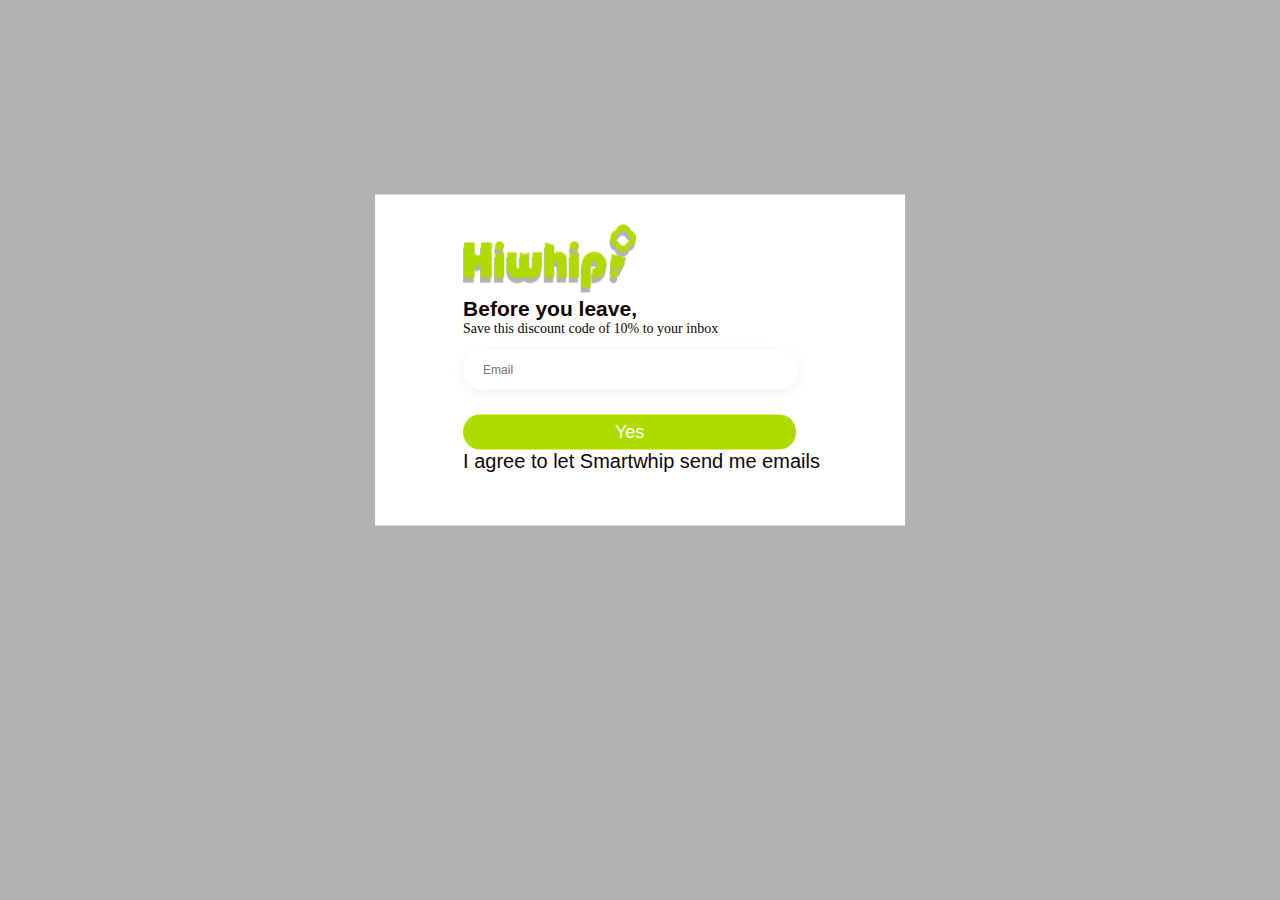
==== src/BeforeYleave/index.html @ 89c45a6f "增加弹窗" ====
<!DOCTYPE html>
<html lang="en">
<head>
  <meta charset="UTF-8">
  <meta http-equiv="X-UA-Compatible" content="IE=edge">
  <meta name="viewport" content="width=device-width, initial-scale=1.0">
  <title>Document</title>
  <link rel="stylesheet" href="./index.css">
</head>

<body>
  <div class="tipsBox">
    <div class="containers">
      <div class="mailImg">
        <img src="../images/ht/logo-green@2x.png" alt="">
      </div>
      <div class="col-12 col-sm-12 title">
        Before you leave,
      </div>
      <div class="col-12 col-sm-12 context">
        Save this discount code of 10% to your inbox
      </div>
      <div class="mailInput col-12 col-sm-12">
        <input class="mailInputImg" type="text" placeholder="Email">
      </div>
      <div class="col-12 col-sm-12">
        <button class="yesBtn">Yes</button>
      </div>
      <div class="agree col-12 col-sm-12">
        I agree to let Smartwhip send me emails
      </div>
    </div>
  </div>
</body>
</html>
---- src/BeforeYleave/index.css ----
.mailboxPopup{
  width: 100%;
}
.mailBox{
  padding:20px;
  overflow: hidden;
  position: fixed;
  top: 0;
  left: 0;
  bottom: 0;
  right: 0;
  background: rgba(0, 0, 0, 0.3);
}
.text{
  font-size: 38px;
  font-family: Arial;
  font-weight: bold;
  color: #130505;
}
.mailInputImg{
  width: 100%;
  background: #FFFFFF;
  box-shadow: 0px 3px 14px 0px rgba(0, 0, 0, 0.06);
  border-radius: 19px;
  border:none;
  font-size:12px;
  padding-left:20px;
  outline:none;
  margin-bottom:31px;
  line-height: 38px;
}
.mailInput{
  width: 313px;
  height: 45px;
  background: #FFFFFF;
  margin-top: 13px;
  margin-bottom: 20px;
}
.mailImg{
  width:150px;
}
.yesBtn{
  width: 333px;
  line-height:33px;
  text-align: center;
  background: #B0DB00;
  border-radius: 17px;
  font-size: 18px;
  color: #fff;
  font-weight: 400;
  cursor: pointer;
  outline: none;
  border: none;
}
.agree{
  font-size: 20px;
  font-family: Arial;
  font-weight: 400;
  color: #130505;
}

.tipsBox {
width: 100%;
position: fixed;
top: 0;
left: 0;
bottom: 0;
right: 0;
background: rgba(0, 0, 0, 0.3);
}
.containers {
  position: absolute;
  background: rgba(0, 0, 0, 0.3);
  top: 40%;
  left: 50%;
  transform: translate(-50%, -50%);
  background: #fff;
  transition: all 0.3s;
  padding: 30px 85px 53px 88px;
}
.title {
    font-size: 21px;
    font-family: Arial;
    font-weight: bold;
    color: #130505;
  }
  .context{
    font-size: 14px;
    color: #130505;
  }
  .yesBtn{
    width: 333px;
    line-height:33px;
    text-align: center;
    background: #B0DB00;
    border-radius: 17px;
    font-size: 18px;
    color: #fff;
    font-weight: 400;
    cursor: pointer;
    outline: none;
    border: none;
  }
  @media (max-width: 576px) {
  .agree{
    font-size: 11px;
    font-family: Arial;
    font-weight: 400;
    color: #130505;
    text-align: center;
    margin-top:16px;
  }
  .yesBtn{
    width: 333px;
    line-height:33px;
    text-align: center;
    background: #B0DB00;
    border-radius: 17px;
    font-size: 12px;
    color: #fff;
    font-weight: 400;
    cursor: pointer;
    outline: none;
    border: none;
  }
  .containers {
    background: rgba(0, 0, 0, 0.3);
    background: #fff;
    transition: all 0.3s;
    display: flex;
    flex-direction: column;
    padding: 30px 85px 53px 88px;
  }
}
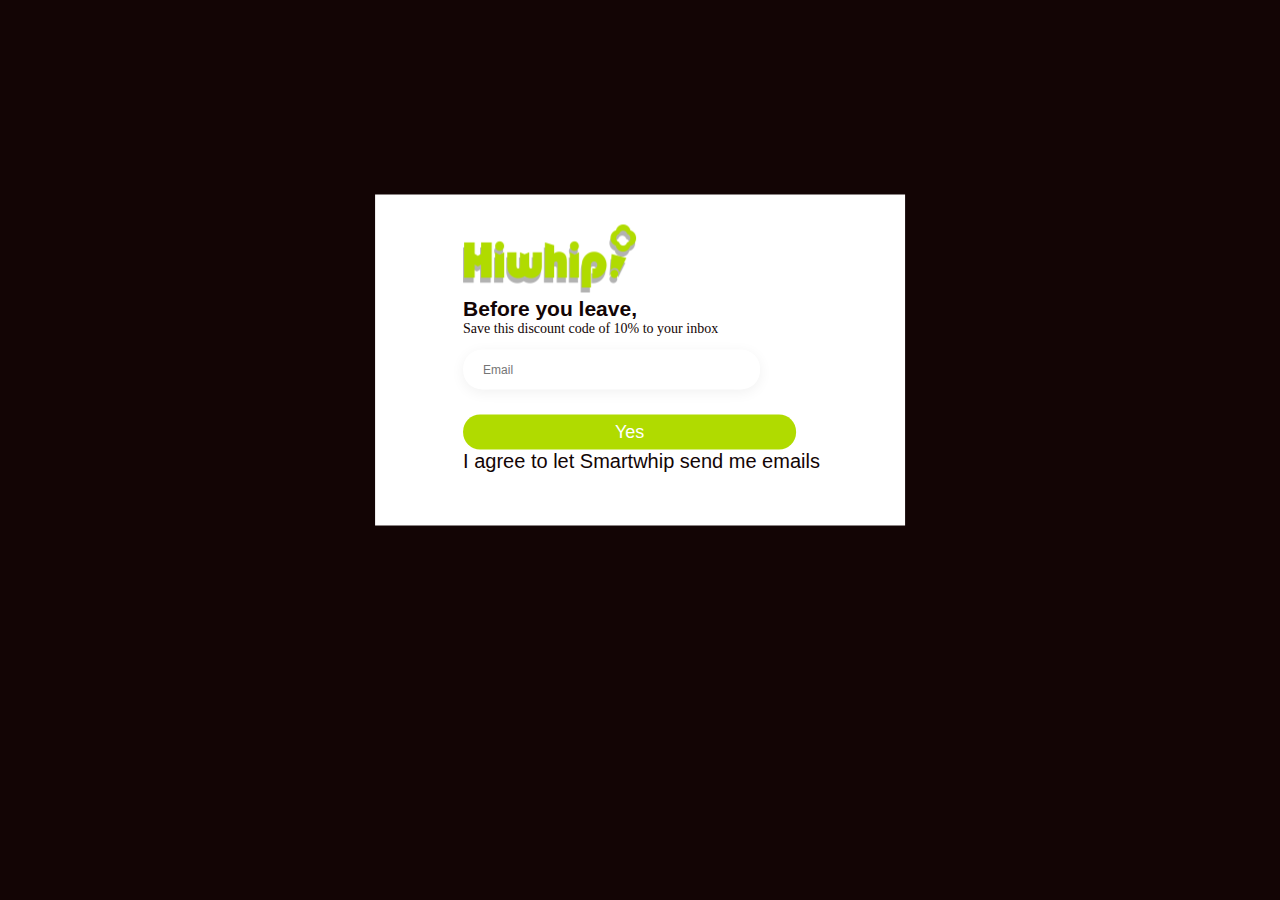
==== commit dfc4631e: "优化登录弹窗" ====
--- a/src/BeforeYleave/index.html
+++ b/src/BeforeYleave/index.html
@@ -23,7 +23,7 @@
       <div class="mailInput col-12 col-sm-12">
         <input class="mailInputImg" type="text" placeholder="Email">
       </div>
-      <div class="col-12 col-sm-12">
+      <div class="mailYes col-12 col-sm-12">
         <button class="yesBtn">Yes</button>
       </div>
       <div class="agree col-12 col-sm-12">
--- a/src/BeforeYleave/index.css
+++ b/src/BeforeYleave/index.css
@@ -18,7 +18,7 @@
   color: #130505;
 }
 .mailInputImg{
-  width: 100%;
+  width: 95%;
   background: #FFFFFF;
   box-shadow: 0px 3px 14px 0px rgba(0, 0, 0, 0.06);
   border-radius: 19px;
@@ -28,6 +28,10 @@
   outline:none;
   margin-bottom:31px;
   line-height: 38px;
+  box-sizing:border-box;
+}
+.mailYes{
+    box-sizing:border-box;
 }
 .mailInput{
   width: 313px;
@@ -35,6 +39,7 @@
   background: #FFFFFF;
   margin-top: 13px;
   margin-bottom: 20px;
+  box-sizing:border-box;
 }
 .mailImg{
   width:150px;
@@ -51,6 +56,7 @@
   cursor: pointer;
   outline: none;
   border: none;
+  box-sizing:border-box;
 }
 .agree{
   font-size: 20px;
@@ -60,13 +66,13 @@
 }
 
 .tipsBox {
-width: 100%;
-position: fixed;
-top: 0;
-left: 0;
-bottom: 0;
-right: 0;
-background: rgba(0, 0, 0, 0.3);
+    width: 100%;
+    position: fixed;
+    top: 0;
+    left: 0;
+    bottom: 0;
+    right: 0;
+    background: #130505;
 }
 .containers {
   position: absolute;
@@ -89,7 +95,6 @@
     color: #130505;
   }
   .yesBtn{
-    width: 333px;
     line-height:33px;
     text-align: center;
     background: #B0DB00;
@@ -111,7 +116,7 @@
     margin-top:16px;
   }
   .yesBtn{
-    width: 333px;
+    width: 100%;
     line-height:33px;
     text-align: center;
     background: #B0DB00;
@@ -122,6 +127,7 @@
     cursor: pointer;
     outline: none;
     border: none;
+    box-sizing: border-box;
   }
   .containers {
     background: rgba(0, 0, 0, 0.3);
@@ -129,6 +135,9 @@
     transition: all 0.3s;
     display: flex;
     flex-direction: column;
-    padding: 30px 85px 53px 88px;
+    box-sizing: border-box;
+    border-radius:4px;
+    width: 90%;
+    padding: 30px 15px 53px 18px
   }
 } 